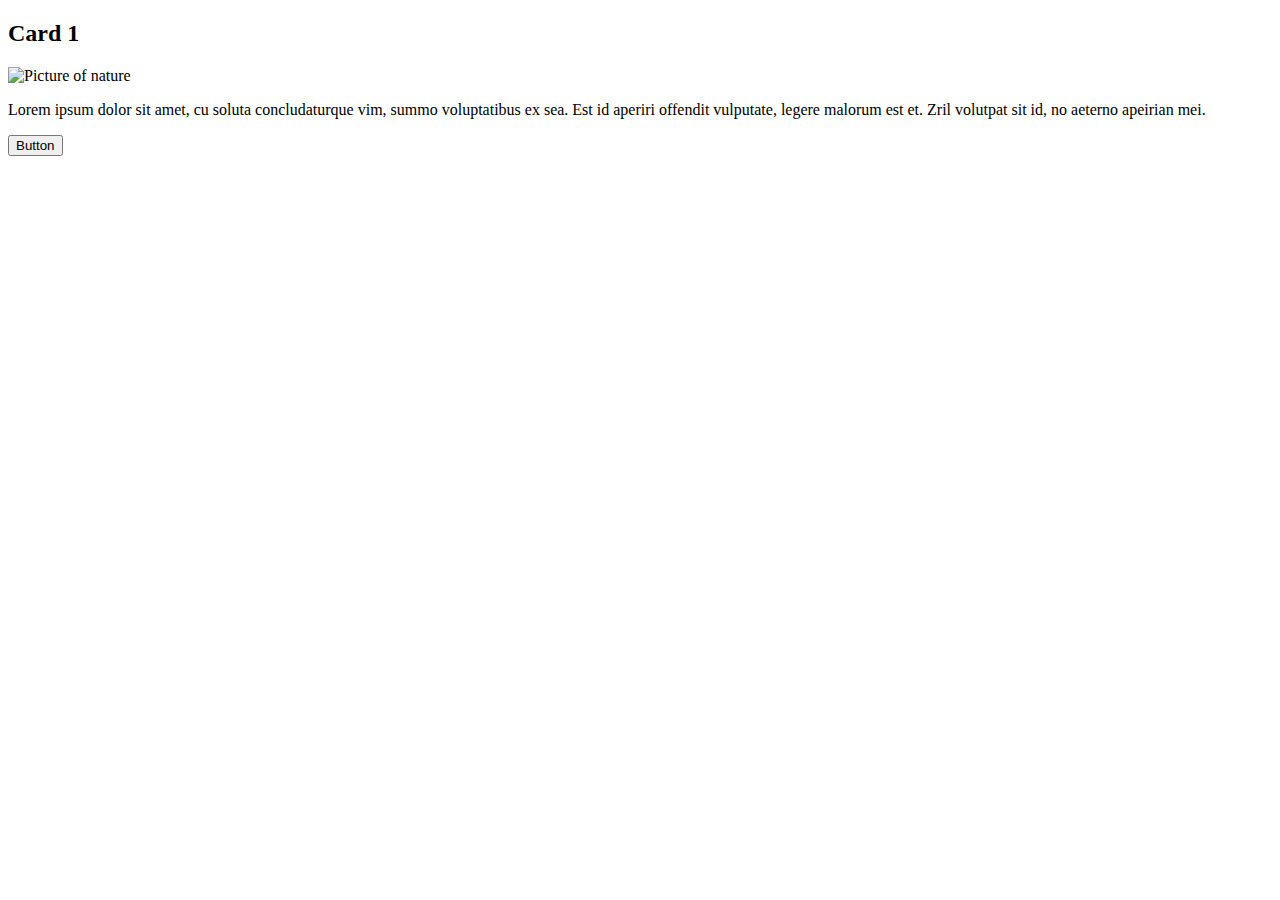
==== lab01/exercise01/index.html @ 7b86390e "first commit" ====
<!DOCTYPE html>
<html lang="en" >
<head>
    <meta charset="UTF-8">
    <title>HTML Box Model</title>
    <!-- <link rel="stylesheet" href="style.css"> -->
</head>
<body>

    <section>
        <h2>Card 1</h2>
        <img src="https://picsum.photos/id/10/360/260" alt="Picture of nature" />
        <p>Lorem ipsum dolor sit amet, cu soluta concludaturque vim, summo voluptatibus ex sea. Est id aperiri offendit vulputate, legere malorum est et. Zril volutpat sit id, no aeterno apeirian mei.</p>
        <button>Button</button>
    </section>
  
</body>
</html>
---- lab01/exercise01/style.css ----
body * {
    box-sizing: border-box;
}

body {
    font-family: Arial, Helvetica, sans-serif;
}

/*
Add some style blocks below this line to style the card.
*/
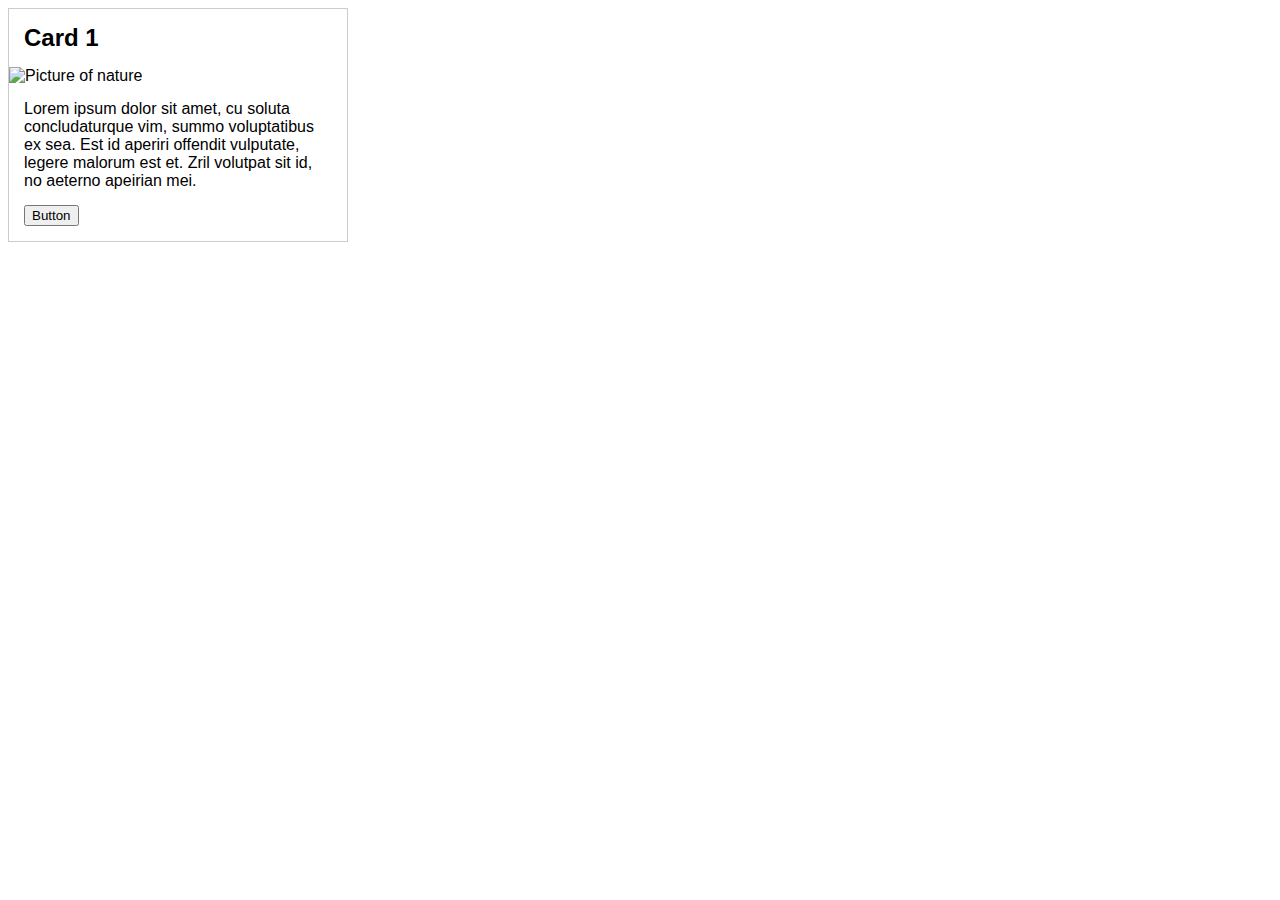
==== commit eed21e37: "Lab01 updates" ====
--- a/lab01/exercise01/index.html
+++ b/lab01/exercise01/index.html
@@ -3,7 +3,7 @@
 <head>
     <meta charset="UTF-8">
     <title>HTML Box Model</title>
-    <!-- <link rel="stylesheet" href="style.css"> -->
+    <link rel="stylesheet" href="style.css">
 </head>
 <body>
 
@@ -13,6 +13,7 @@
         <p>Lorem ipsum dolor sit amet, cu soluta concludaturque vim, summo voluptatibus ex sea. Est id aperiri offendit vulputate, legere malorum est et. Zril volutpat sit id, no aeterno apeirian mei.</p>
         <button>Button</button>
     </section>
+    <!--https://techservices.illinois.edu/wp-content/uploads/2021/08/computer-lab-icon-2.jpg-->
   
 </body>
 </html>
--- a/lab01/exercise01/style.css
+++ b/lab01/exercise01/style.css
@@ -9,3 +9,22 @@
 /*
 Add some style blocks below this line to style the card.
 */
+
+section {
+    padding: 0;
+    margin: 0;
+    width: 340px;
+    border: solid 1px #ccc;
+}
+
+img {
+    max-width: 100%;
+}
+
+h2, p, button {
+    margin: 15px;
+}
+
+button {
+    margin-top: 0;
+}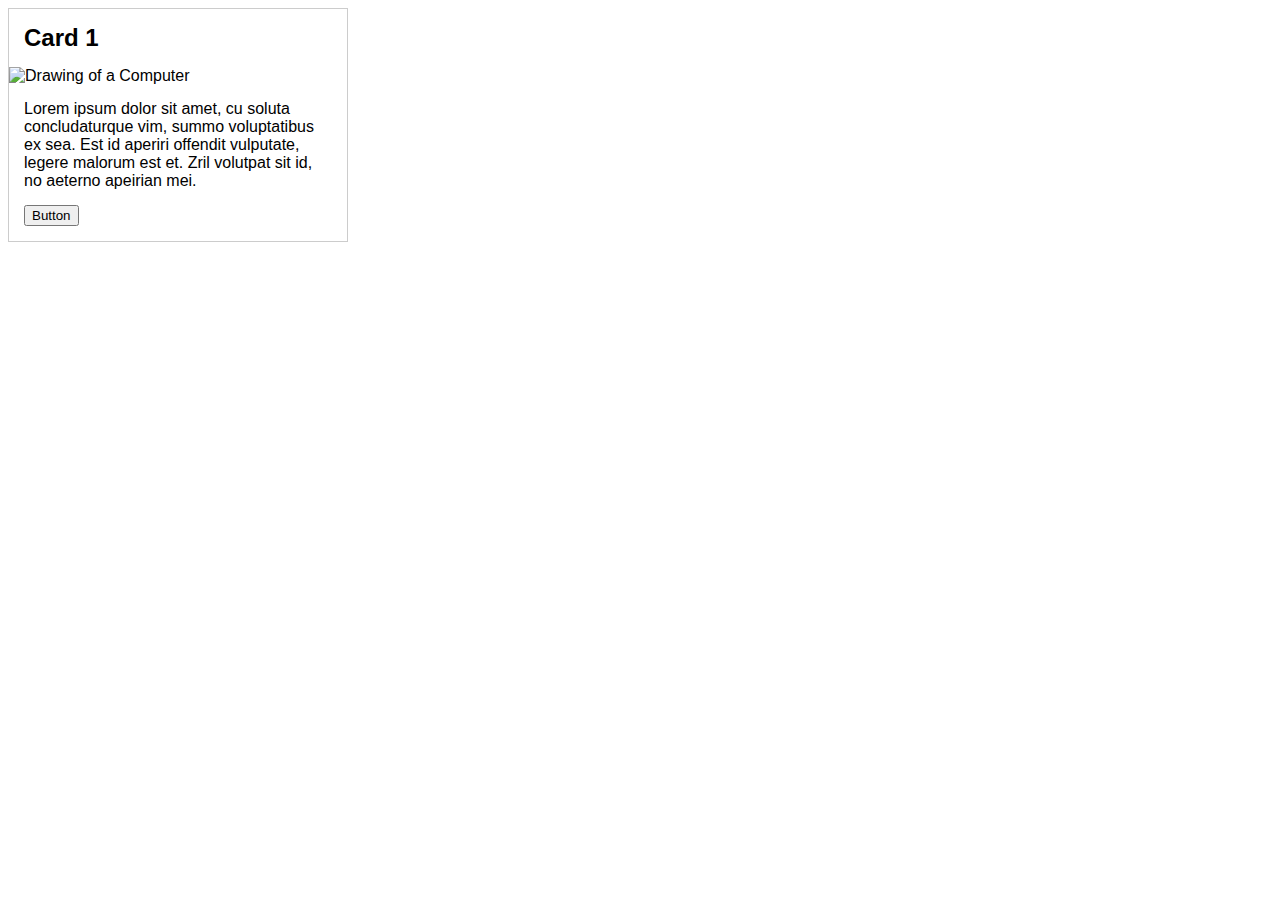
==== commit 66bde0ea: "Lab01 updates pt2" ====
--- a/lab01/exercise01/index.html
+++ b/lab01/exercise01/index.html
@@ -9,11 +9,10 @@
 
     <section>
         <h2>Card 1</h2>
-        <img src="https://picsum.photos/id/10/360/260" alt="Picture of nature" />
+        <img src="https://techservices.illinois.edu/wp-content/uploads/2021/08/computer-lab-icon-2.jpg" alt="Drawing of a Computer" />
         <p>Lorem ipsum dolor sit amet, cu soluta concludaturque vim, summo voluptatibus ex sea. Est id aperiri offendit vulputate, legere malorum est et. Zril volutpat sit id, no aeterno apeirian mei.</p>
         <button>Button</button>
     </section>
-    <!--https://techservices.illinois.edu/wp-content/uploads/2021/08/computer-lab-icon-2.jpg-->
   
 </body>
 </html>
